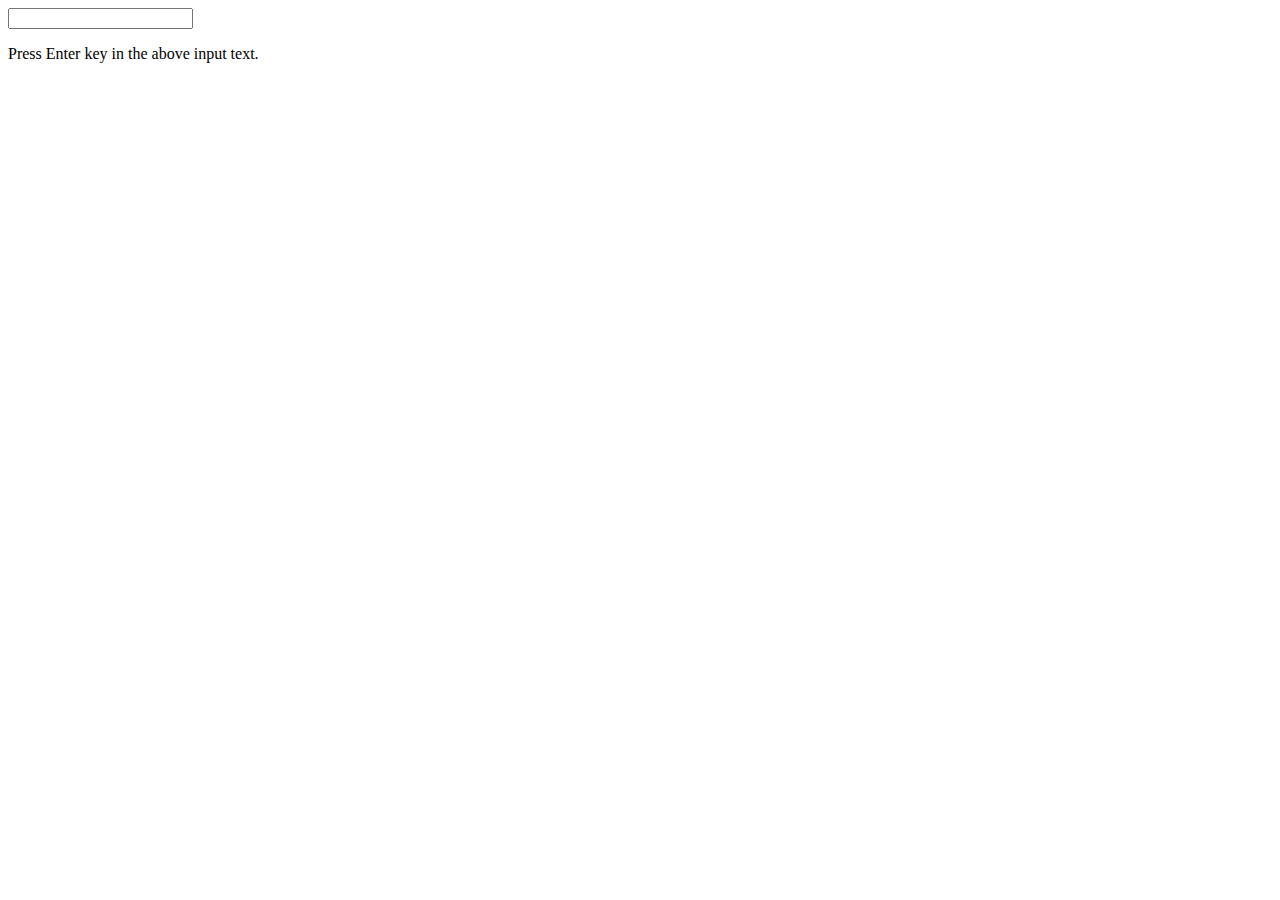
==== test.html @ 42788e73 "button works on enter" ====
<!DOCTYPE html>
<html>
<head>
<script src="https://ajax.googleapis.com/ajax/libs/jquery/3.2.1/jquery.min.js"></script>
<script>
$(document).ready(function(){
   $('input').bind("enterKey",function(e){
     alert("Enter key pressed");
   });
   $('input').keyup(function(e){
     if(e.keyCode == 13)
     {
        $(this).trigger("enterKey");
     }
   });
});
</script>
</head>
<body>
<input type="text">   
<p>Press Enter key in the above input text.</p>
</body>
</html>
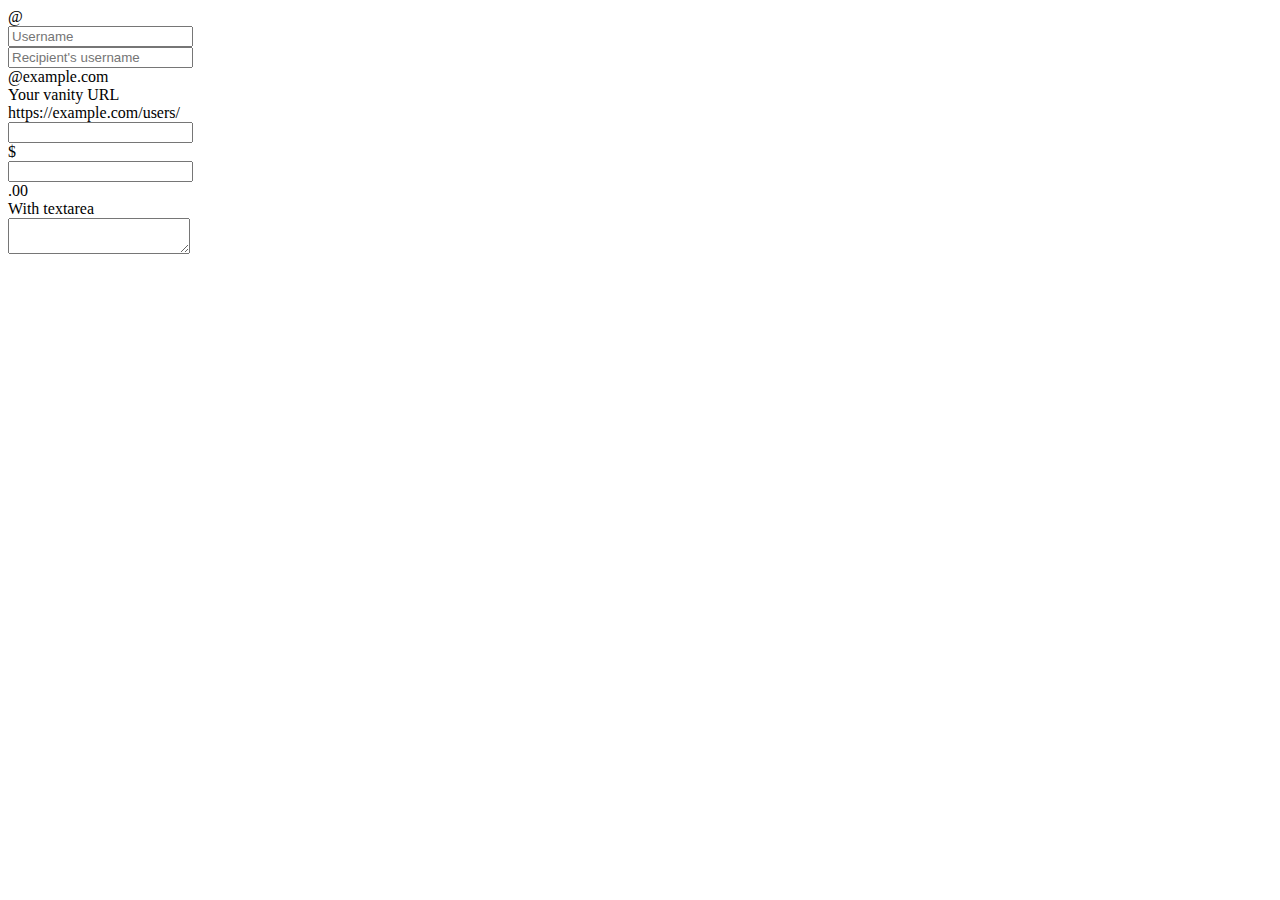
==== commit 1ad274b0: "started styling" ====
--- a/test.html
+++ b/test.html
@@ -1,23 +1,50 @@
 <!DOCTYPE html>
-<html>
-<head>
-<script src="https://ajax.googleapis.com/ajax/libs/jquery/3.2.1/jquery.min.js"></script>
-<script>
-$(document).ready(function(){
-   $('input').bind("enterKey",function(e){
-     alert("Enter key pressed");
-   });
-   $('input').keyup(function(e){
-     if(e.keyCode == 13)
-     {
-        $(this).trigger("enterKey");
-     }
-   });
-});
-</script>
-</head>
-<body>
-<input type="text">   
-<p>Press Enter key in the above input text.</p>
+ <html lang="en">
+ <head>
+     <meta charset="UTF-8">
+    <meta name="viewport" content="width=device-width, initial-scale=1.0">
+    <meta http-equiv="X-UA-Compatible" content="ie=edge">
+    <title>Movie Search</title>
+    <link rel="stylesheet" href="../src/css/style.css">
+    <script type="text/javascript" src="src/js/jquery.slim.min.js"></script>
+    <script type="text/javascript" src="src/js/application.js"></script>
+    <div class="input-group mb-3">
+            <div class="input-group-prepend">
+              <span class="input-group-text" id="basic-addon1">@</span>
+            </div>
+            <input type="text" class="form-control" placeholder="Username" aria-label="Username" aria-describedby="basic-addon1">
+          </div>
+          
+          <div class="input-group mb-3">
+            <input type="text" class="form-control" placeholder="Recipient's username" aria-label="Recipient's username" aria-describedby="basic-addon2">
+            <div class="input-group-append">
+              <span class="input-group-text" id="basic-addon2">@example.com</span>
+            </div>
+          </div>
+          <label for="basic-url">Your vanity URL</label>
+<div class="input-group mb-3">
+  <div class="input-group-prepend">
+    <span class="input-group-text" id="basic-addon3">https://example.com/users/</span>
+  </div>
+  <input type="text" class="form-control" id="basic-url" aria-describedby="basic-addon3">
+</div>
+
+<div class="input-group mb-3">
+  <div class="input-group-prepend">
+    <span class="input-group-text">$</span>
+  </div>
+  <input type="text" class="form-control" aria-label="Amount (to the nearest dollar)">
+  <div class="input-group-append">
+    <span class="input-group-text">.00</span>
+  </div>
+</div>
+
+<div class="input-group">
+  <div class="input-group-prepend">
+    <span class="input-group-text">With textarea</span>
+  </div>
+  <textarea class="form-control" aria-label="With textarea"></textarea>
+</div>
+   
 </body>
 </html>--- a/src/css/style.css
+++ b/src/css/style.css
@@ -0,0 +1,35 @@
+.c-logocontainer {
+    z-index: 10;
+    display: flex;
+    width: 180px;
+    height: 80px;
+    margin-right: 12px;
+    padding: 16px 24px;
+    -webkit-box-align: center;
+    -webkit-align-items: center;
+    -ms-flex-align: center;
+    align-items: center;
+    background-color: #0058ff;
+    color: #fff;
+}
+body{
+    background-color: #ffffff;
+    
+}
+.searchContainer{
+    width: 45%; 
+    border:3px solid rgb(255, 0, 0);
+}
+div.relative {
+    position: relative;
+    left: 30px;
+    right: 100px;
+    border: 3px solid #000000;
+}
+.alert-begin{
+    background-color: #5dc01b;
+    width: 40%;
+    left:50%;
+    align-items: center;
+    text-align: center;
+}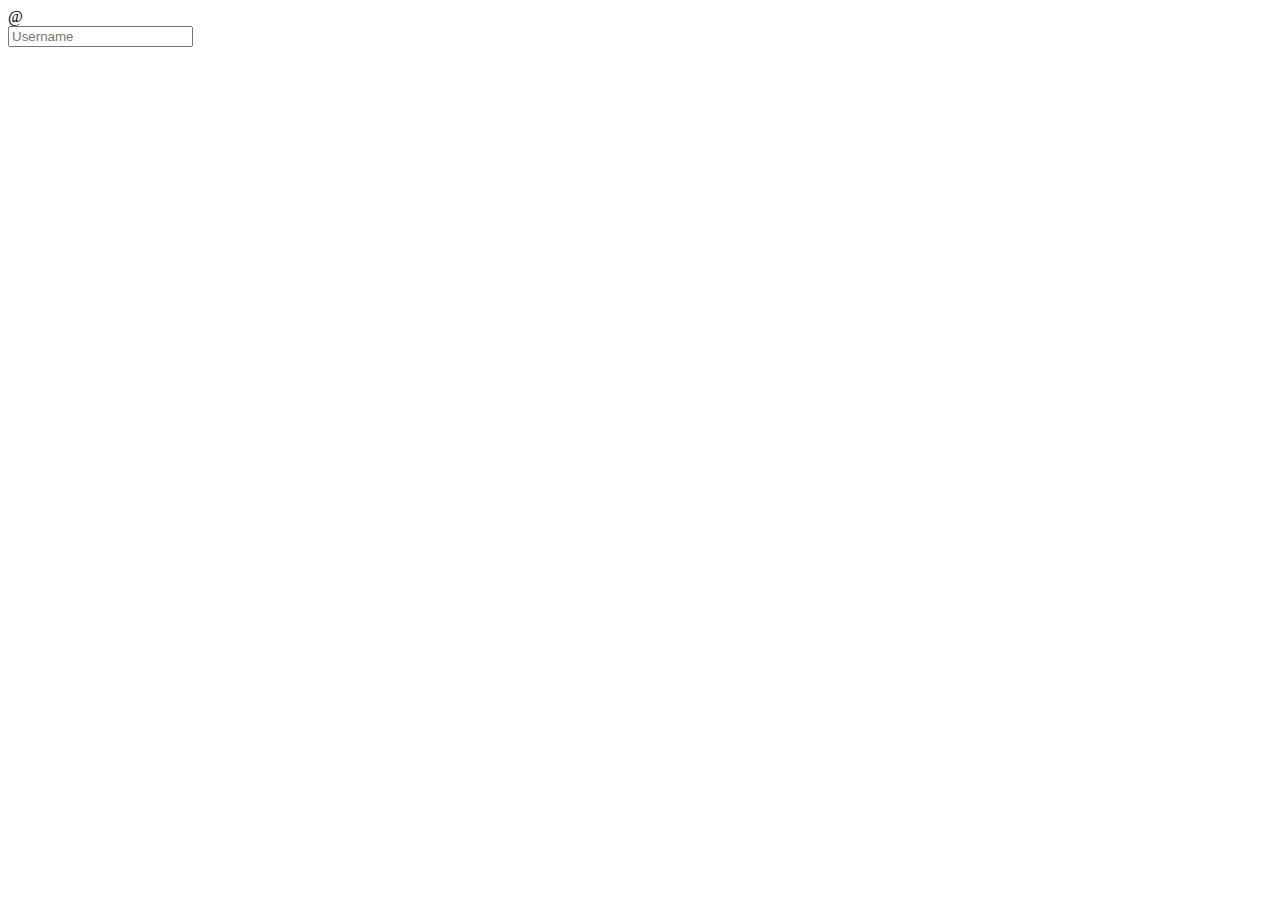
==== commit f0eafdd2: "edits" ====
--- a/test.html
+++ b/test.html
@@ -15,36 +15,7 @@
             <input type="text" class="form-control" placeholder="Username" aria-label="Username" aria-describedby="basic-addon1">
           </div>
           
-          <div class="input-group mb-3">
-            <input type="text" class="form-control" placeholder="Recipient's username" aria-label="Recipient's username" aria-describedby="basic-addon2">
-            <div class="input-group-append">
-              <span class="input-group-text" id="basic-addon2">@example.com</span>
-            </div>
-          </div>
-          <label for="basic-url">Your vanity URL</label>
-<div class="input-group mb-3">
-  <div class="input-group-prepend">
-    <span class="input-group-text" id="basic-addon3">https://example.com/users/</span>
-  </div>
-  <input type="text" class="form-control" id="basic-url" aria-describedby="basic-addon3">
-</div>
-
-<div class="input-group mb-3">
-  <div class="input-group-prepend">
-    <span class="input-group-text">$</span>
-  </div>
-  <input type="text" class="form-control" aria-label="Amount (to the nearest dollar)">
-  <div class="input-group-append">
-    <span class="input-group-text">.00</span>
-  </div>
-</div>
-
-<div class="input-group">
-  <div class="input-group-prepend">
-    <span class="input-group-text">With textarea</span>
-  </div>
-  <textarea class="form-control" aria-label="With textarea"></textarea>
-</div>
+          
    
 </body>
 </html>--- a/src/css/style.css
+++ b/src/css/style.css
@@ -12,8 +12,10 @@
     background-color: #0058ff;
     color: #fff;
 }
-body{
-    background-color: #ffffff;
+.body{
+    background-color: #1711b8;
+    width: 100%;
+    height: 100%;
     
 }
 .searchContainer{
@@ -26,10 +28,21 @@
     right: 100px;
     border: 3px solid #000000;
 }
-.alert-begin{
-    background-color: #5dc01b;
-    width: 40%;
-    left:50%;
-    align-items: center;
-    text-align: center;
+.feedbackContainer{
+    background-color: aqua;
+    width: 100%;
+    height: 100%;
+    border: 4px dotted solid;
+    position: relative;
+    display: block;
+}
+
+.feedbackItem
+{
+    background-color: blueviolet;
+    width: 50%;
+    height: 30%;
+right: 0;
+bottom: 0;
+position: absolute;
 }